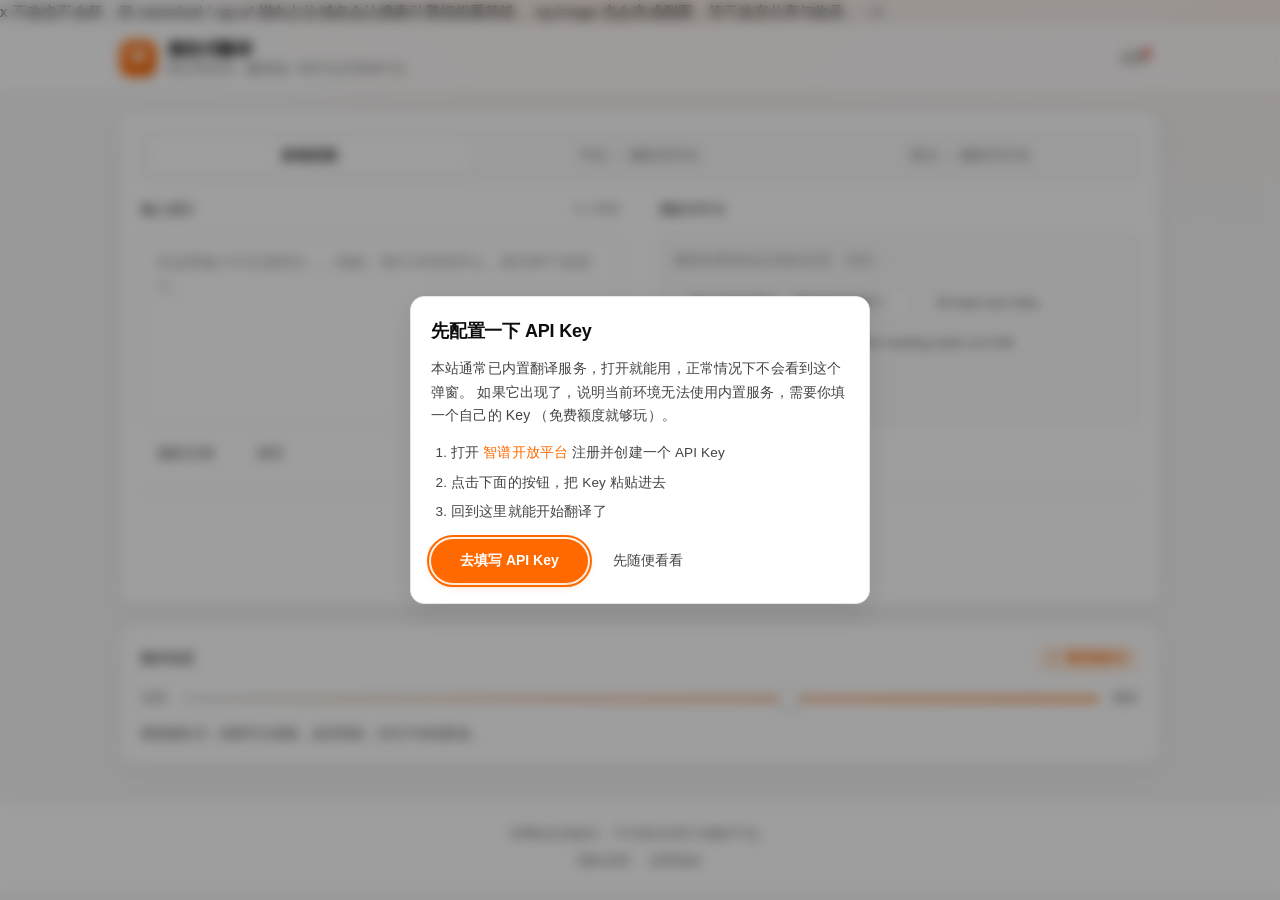
==== index.html @ ddbdcab0 "feat: 微软式翻译 —— 纯静态的机器味中文翻译器 - 静态站点，零依赖、零构建：打开 index.html 即可用 - 内置加密 Key（AES-256-GCM + PBKDF2 派生 + 域名" ====
<!DOCTYPE html>
<html lang="zh-CN">
<head>
<meta charset="UTF-8" />
<!-- viewport-fit=cover 用于适配 iPhone 刘海屏安全区域 -->
<meta name="viewport" content="width=device-width, initial-scale=1.0, viewport-fit=cover" />
<meta name="theme-color" content="#ff6900" />
<meta name="color-scheme" content="light dark" />

x
     不改也不会坏，但 canonical / og:url 指向占位域名会让搜索引擎把权重算错，
     og:image 也会变成裂图，等于放弃分享与收录。 -->
<title>微软式翻译｜把正常的话，翻译成一种不太正常的中文</title>
<meta name="description" content="输入一句正常的中文或英文，AI 把它改写成一本正经、生硬、直译、语序奇怪但依然看得懂的“微软式中文”。纯娱乐小工具，支持四档机器味调节。" />
<meta name="keywords" content="微软式翻译,机翻,机器翻译,整活,翻译器,娱乐" />
<meta name="robots" content="index, follow" />
<link rel="canonical" href="https://xiiiii422.github.io/msstyle-translate/" />

<!-- Open Graph -->
<meta property="og:type" content="website" />
<meta property="og:site_name" content="微软式翻译" />
<meta property="og:title" content="微软式翻译｜把正常的话，翻译成一种不太正常的中文" />
<meta property="og:description" content="输入一句正常的中文或英文，得到一段一本正经、生硬、直译、语序奇怪的“微软式中文”。纯娱乐。" />
<meta property="og:url" content="https://xiiiii422.github.io/msstyle-translate/" />
<meta property="og:image" content="https://xiiiii422.github.io/msstyle-translate/og-image.png" />
<meta property="og:image:type" content="image/png" />
<meta property="og:image:width" content="1200" />
<meta property="og:image:height" content="630" />
<meta property="og:locale" content="zh_CN" />

<!-- Twitter Card -->
<meta name="twitter:card" content="summary_large_image" />
<meta name="twitter:title" content="微软式翻译" />
<meta name="twitter:description" content="把正常的话，翻译成一种不太正常的中文。" />
<meta name="twitter:image" content="https://xiiiii422.github.io/msstyle-translate/og-image.png" />

<!-- 安全：不把完整 URL 泄露给第三方 -->
<meta name="referrer" content="strict-origin-when-cross-origin" />

<!-- 图标：SVG 给现代浏览器，PNG 给 iOS 主屏与 PWA 安装（iOS 不认 SVG） -->
<link rel="icon" href="icon.svg" type="image/svg+xml" />
<link rel="apple-touch-icon" href="icon-180.png" />
<link rel="manifest" href="manifest.webmanifest" />

<link rel="stylesheet" href="style.css" />
</head>
<body>

<a class="skip-link" href="#inputText">跳到输入框</a>

<!-- ===== 顶部标题 ===== -->
<header class="site-header">
  <div class="wrap header-inner">
    <div class="brand">
      <span class="brand-mark" aria-hidden="true">译</span>
      <div class="brand-text">
        <h1>微软式翻译</h1>
        <p class="tagline">把正常的话，翻译成一种不太正常的中文。</p>
      </div>
    </div>
    <button type="button" class="btn btn-ghost btn-small" id="settingsBtn"
            aria-expanded="false" aria-controls="settingsPanel">设置</button>
  </div>
</header>

<!-- ===== 设置面板（API Key 等） ===== -->
<section class="settings-panel" id="settingsPanel" hidden aria-label="设置">
  <div class="wrap">
    <div class="card settings-card">
      <div class="pane-head">
        <h2 class="pane-title">设置</h2>
        <button type="button" class="btn btn-ghost btn-small" id="settingsCloseBtn">关闭</button>
      </div>

      <div class="field">
        <label class="field-label" for="apiKeyInput">用自己的 API Key（可选）</label>
        <div class="field-row">
          <input type="password" id="apiKeyInput" class="text-input"
                 placeholder="粘贴你的智谱 API Key"
                 autocomplete="off" spellcheck="false" aria-describedby="apiKeyHelp" />
          <button type="button" class="btn btn-ghost" id="toggleKeyBtn"
                  aria-pressed="false" aria-label="显示或隐藏 API Key">显示</button>
        </div>
        <p class="field-help" id="apiKeyHelp">
          本站已内置翻译服务，通常不需要填。只有在想用自己额度、
          或公用额度用尽时才需要。填写的 Key 只保存在你自己浏览器的
          localStorage 里，不会上传到本网站以外的地方。
          <a href="https://bigmodel.cn/usercenter/proj-mgmt/apikeys" target="_blank" rel="noopener noreferrer">获取免费 Key</a>
        </p>
      </div>

      <div class="field">
        <label class="field-label" for="modelSelect">模型</label>
        <select id="modelSelect" class="text-input">
          <option value="glm-4-flash-250414">glm-4-flash-250414（推荐，稳定）</option>
          <option value="glm-4.7-flash">glm-4.7-flash（高峰期易限流）</option>
          <option value="glm-4-flash">glm-4-flash</option>
        </select>
        <p class="field-help">首选模型不可用时会自动切换到备用模型。</p>
      </div>

      <div class="settings-actions">
        <button type="button" class="btn btn-primary" id="saveKeyBtn">保存设置</button>
        <button type="button" class="btn btn-ghost" id="clearKeyBtn">清除我的 Key</button>
      </div>

      <p class="field-help" id="keyStatus" role="status" aria-live="polite"></p>

      <p class="notice notice-inline">
        安全说明：本站的翻译服务由页面内置的加密 Key 提供。纯前端无法真正
        保密 API Key，这一层混淆挡得住随手扒源码和密钥扫描，但挡不住刻意逆向。
        如需严格保密，请改用服务端代理（见 README）。
      </p>
    </div>
  </div>
</section>

<!-- ===== 首次使用引导（仅在内置服务不可用时才会出现） ===== -->
<div class="onboarding" id="onboarding" hidden>
  <div class="card onboarding-card" role="dialog" aria-modal="true" aria-labelledby="onboardingTitle">
    <h2 id="onboardingTitle">先配置一下 API Key</h2>
    <p>
      本站通常已内置翻译服务，打开就能用，正常情况下不会看到这个弹窗。
      如果它出现了，说明当前环境无法使用内置服务，需要你填一个自己的 Key
      （免费额度就够玩）。
    </p>
    <ol class="onboarding-steps">
      <li>打开 <a href="https://bigmodel.cn/usercenter/proj-mgmt/apikeys" target="_blank" rel="noopener noreferrer">智谱开放平台</a> 注册并创建一个 API Key</li>
      <li>点击下面的按钮，把 Key 粘贴进去</li>
      <li>回到这里就能开始翻译了</li>
    </ol>
    <div class="onboarding-actions">
      <button type="button" class="btn btn-primary" id="onboardingSetupBtn">去填写 API Key</button>
      <button type="button" class="btn btn-ghost" id="onboardingSkipBtn">先随便看看</button>
    </div>
  </div>
</div>

<main class="wrap" id="main">

  <!-- ===== 翻译主卡片（含语言模式） ===== -->
  <section class="card translate-card">

    <div class="mode-row" role="radiogroup" aria-label="选择翻译模式">
      <span class="mode-thumb" aria-hidden="true"></span>
      <label class="mode-option">
        <input type="radio" name="mode" value="auto" checked />
        <span>自动识别</span>
      </label>
      <label class="mode-option">
        <input type="radio" name="mode" value="zh" />
        <span>中文 → 微软式中文</span>
      </label>
      <label class="mode-option">
        <input type="radio" name="mode" value="en" />
        <span>英文 → 微软式中文</span>
      </label>
    </div>

    <div class="panes">
      <!-- 输入区 -->
      <div class="pane">
        <div class="pane-head">
          <label class="pane-title" for="inputText">输入原文</label>
          <span class="counter" id="charCounter">0 / 2000</span>
        </div>

        <textarea
          id="inputText"
          class="text-area"
          placeholder="在这里输入中文或英文……例如：我今天特别开心，因为终于放假了。"
          maxlength="2000"
          rows="6"
          spellcheck="false"
          aria-describedby="inputHint"
          autocomplete="off"></textarea>

        <div class="pane-foot">
          <button type="button" class="btn btn-ghost" id="randomBtn">随机示例</button>
          <button type="button" class="btn btn-ghost" id="clearBtn">清空</button>
        </div>
      </div>

      <!-- 中间的箭头（PC 显示箭头，手机显示向下箭头） -->
      <div class="pane-arrow" aria-hidden="true">
        <span class="arrow-glyph">→</span>
      </div>

      <!-- 输出区 -->
      <div class="pane">
        <div class="pane-head">
          <span class="pane-title" id="outputTitle">微软式中文</span>
          <span class="status" id="statusText" role="status" aria-live="polite"></span>
        </div>

        <div class="text-area output-area" id="outputText" tabindex="0"
             role="region" aria-labelledby="outputTitle" aria-live="polite" aria-busy="false">
          <p class="output-placeholder">翻译结果将会出现在这里。它可能不太通顺，但它是认真的。</p>
        </div>

        <div class="pane-foot">
          <button type="button" class="btn btn-ghost" id="copyBtn" disabled>复制结果</button>
          <button type="button" class="btn btn-ghost" id="retryBtn" disabled>重新翻译</button>
        </div>
      </div>
    </div>

    <!-- 主按钮 -->
    <div class="actions">
      <button type="button" class="btn btn-primary" id="translateBtn">开始翻译</button>
      <button type="button" class="btn btn-ghost" id="cancelBtn" hidden>取消</button>
      <p class="hint" id="inputHint">按 <kbd>Ctrl</kbd> <kbd>↵</kbd>（Mac 为 <kbd>⌘</kbd> <kbd>↵</kbd>）也可以开始翻译。最多 2000 字。</p>
    </div>
  </section>

  <!-- ===== 翻译程度 ===== -->
  <section class="card level-card" aria-label="翻译程度">
    <div class="pane-head">
      <label class="pane-title" for="levelRange">翻译程度</label>
      <span class="level-badge" id="levelLabel">3 · 重度微软式</span>
    </div>

    <div class="slider-row">
      <span class="slider-end">自然</span>
      <input type="range" id="levelRange" min="1" max="4" step="1" value="3"
             aria-describedby="levelDesc"
             aria-valuetext="3 · 重度微软式" />
      <span class="slider-end">微软</span>
    </div>

    <p class="level-desc" id="levelDesc">重度微软式：语序明显不自然，但不至于看不懂。</p>
  </section>

  <!-- ===== 历史记录 ===== -->
  <section class="card history-card" id="historyCard" aria-label="历史记录">
    <div class="pane-head">
      <span class="pane-title" id="historyTitle">历史记录</span>
      <button type="button" class="btn btn-ghost btn-small" id="clearHistoryBtn">清空历史</button>
    </div>
    <ul class="history-list" id="historyList" aria-labelledby="historyTitle">
      <li class="history-empty">还没有记录。你的前 10 次翻译将被保存在这台设备上。</li>
    </ul>
    <button type="button" class="btn btn-ghost btn-small history-close"
            id="historyCloseBtn" aria-label="关闭历史记录">关闭</button>
  </section>

  <!-- 移动端历史入口（浮在右下角，桌面隐藏） -->
  <button type="button" class="history-fab" id="historyFab"
          aria-controls="historyCard" aria-expanded="false">历史</button>

</main>

<!-- ===== 底部 ===== -->
<footer class="site-footer">
  <div class="wrap">
    <p>本网站仅供娱乐，不代表任何官方微软产品。</p>
    <p class="footer-links">
      <a href="privacy.html">隐私说明</a>
      <span aria-hidden="true">·</span>
      <a href="terms.html">使用条款</a>
    </p>
  </div>
</footer>

<!-- 轻量提示条（复制成功 / 错误提示） -->
<div class="toast" id="toast" role="status" aria-live="polite"></div>

<!-- 允许部署者通过外部文件覆盖默认配置（可选，见 README）：
     config.js 不存在时会触发 404，这是正常的，onerror 里给一句提示方便排查。
     四个脚本都用 defer，保持执行顺序且不阻塞解析。
     顺序很重要：config.js → secret.js → prompt.js → script.js
       secret.js 里是加密的内置 Key，必须在 script.js 之前就位。 -->
<script src="config.js" defer onerror="console.warn('[微软式翻译] config.js 未找到，将使用 script.js 里的默认配置（这是正常的）。')"></script>
<script src="secret.js" defer></script>
<script src="prompt.js" defer onerror="console.error('[微软式翻译] prompt.js 加载失败，页面无法工作。')"></script>
<script src="script.js" defer></script>
</body>
</html>
---- style.css ----
/* ==========================================================================
   微软式翻译 · style.css
   设计语言：OpenAI 的中性灰阶 + Apple 的排版/圆角/毛玻璃 + 小米橙作强调色
   所有类名与 index.html / script.js 的契约保持不变（73 个类名，逐一保留）
   ========================================================================== */

/* ---------- 1. 设计变量 ---------- */
:root {
  --bg: #f7f7f8;
  --panel: #ffffff;
  --panel-alt: #fafafa;
  --panel-hover: #f0f0f1;

  --accent: #ff6900;            /* 小米橙 */
  --accent-hover: #e85e00;
  --accent-soft: #fff3ea;
  --accent-border: #ffd9bd;

  --text: #0d0d0d;              /* OpenAI 近黑 */
  --text-soft: #444444;
  --text-muted: #6e6e6e;
  --placeholder: #8f8f8f;

  --border: #e6e6e6;
  --border-strong: #d4d4d4;

  --danger: #d93025;
  --success: #0f8a3d;
  --warn-text: #9a6b00;

  --radius: 14px;               /* Apple 风 */
  --radius-sm: 10px;
  --radius-xs: 8px;

  --shadow-card: 0 1px 2px rgba(0,0,0,.04);
  --shadow-pop: 0 8px 30px rgba(0,0,0,.10);
  --shadow-soft: 0 1px 2px rgba(0,0,0,.04), 0 10px 30px rgba(0,0,0,.045);

  --font: -apple-system, BlinkMacSystemFont, "SF Pro Text", "Segoe UI Variable",
          "Segoe UI", "MiSans", "HarmonyOS Sans SC", "PingFang SC",
          "Microsoft YaHei UI", "Microsoft YaHei", "Helvetica Neue", Arial, sans-serif;

  --wrap: 1080px;
  --ease: cubic-bezier(.4, 0, .2, 1);
  --ease-out: cubic-bezier(.16, 1, .3, 1);   /* 苹果式回弹曲线 */

  /* 页面底噪：一层极淡的暖色光晕，让纯白页面有空间感（Apple / Xiaomi 常用） */
  --ambient:
    radial-gradient(58% 46% at 50% -8%, rgba(255, 105, 0, .10), rgba(255, 105, 0, 0) 72%),
    radial-gradient(44% 38% at 98% 0%, rgba(255, 138, 61, .09), rgba(255, 138, 61, 0) 70%);

  /* 分段控件的游标位置（0/1/2），由 JS 写在 .mode-row 上 */
  --seg: 0;
  /* 入场动画的错落序号，由 JS 写在各个元素上 */
  --i: 0;
}

/* ---------- 2. 基础重置 ---------- */
* { box-sizing: border-box; }

html {
  -webkit-text-size-adjust: 100%;
  text-size-adjust: 100%;
  scroll-behavior: smooth;
}

body {
  margin: 0;
  background-color: var(--bg);
  background-image: var(--ambient);
  background-repeat: no-repeat;
  background-attachment: fixed;
  color: var(--text);
  font-family: var(--font);
  font-size: 15px;
  line-height: 1.65;
  letter-spacing: .01em;
  overflow-x: hidden;
  -webkit-font-smoothing: antialiased;
  -moz-osx-font-smoothing: grayscale;
}

h1, h2, p, ul, li { margin: 0; padding: 0; }
ul { list-style: none; }
button { font-family: inherit; }

/* hidden 属性必须永远生效。
   浏览器默认的 [hidden]{display:none} 优先级极低，任何 `.btn{display:inline-flex}`
   这样的类选择器都能盖掉它 —— 实测「取消」按钮因此一直显示在页面上。 */
[hidden] { display: none !important; }

.wrap {
  width: 100%;
  max-width: var(--wrap);
  margin: 0 auto;
  padding: 0 20px;
}

::selection { background: var(--accent-soft); color: var(--text); }

/* ---------- 3. 顶栏：毛玻璃 + 吸顶 ---------- */
.site-header {
  position: sticky;
  top: 0;
  z-index: 40;
  background: rgba(255, 255, 255, .72);
  -webkit-backdrop-filter: saturate(180%) blur(20px);
  backdrop-filter: saturate(180%) blur(20px);
  border-bottom: 1px solid rgba(0, 0, 0, .06);
  padding: 14px 0;
  transition: box-shadow .3s var(--ease), background .3s var(--ease);
}

/* 滚动后"浮起来"：Apple 顶栏的经典细节 */
.site-header.is-scrolled {
  box-shadow: 0 1px 0 rgba(0, 0, 0, .04), 0 6px 24px rgba(0, 0, 0, .06);
  background: rgba(255, 255, 255, .84);
}

.header-inner {
  display: flex;
  align-items: center;
  justify-content: space-between;
  gap: 12px;
}

.brand {
  display: flex;
  align-items: center;
  gap: 12px;
  min-width: 0;
}

.brand-mark {
  flex: 0 0 auto;
  width: 36px;
  height: 36px;
  border-radius: 10px;
  background: linear-gradient(135deg, #ff8a3d, var(--accent) 55%, #e85e00);
  color: #fff;
  font-size: 18px;
  font-weight: 600;
  display: flex;
  align-items: center;
  justify-content: center;
  user-select: none;
  box-shadow: 0 2px 8px rgba(255, 105, 0, .28);
}

.brand-text { min-width: 0; }

.site-header h1 {
  font-size: 17px;
  font-weight: 600;
  letter-spacing: -.01em;
  line-height: 1.25;
}

.tagline {
  font-size: 12.5px;
  color: var(--text-muted);
  line-height: 1.35;
  margin-top: 1px;
}

/* ---------- 4. 卡片 ---------- */
main.wrap { padding-bottom: 8px; }

.card {
  background: var(--panel);
  border: 1px solid var(--border);
  border-radius: var(--radius);
  box-shadow: var(--shadow-soft);
  padding: 20px;
  margin-top: 18px;
  transition: border-color .2s var(--ease), box-shadow .3s var(--ease);
}

/* 入场：卡片自上而下错落浮现（序号由 JS 写进 --i，见 revealAll()）
   both + 延迟 = 元素在延迟期间保持在"未出现"状态，不会闪一下再动。 */
.reveal {
  animation: riseIn .52s var(--ease-out) both;
  animation-delay: calc(var(--i) * 70ms);
}

@keyframes riseIn {
  from { opacity: 0; transform: translateY(14px) scale(.994); }
  to   { opacity: 1; transform: none; }
}

@media (prefers-reduced-motion: reduce) {
  .reveal { animation: none; }
}

.pane-head {
  display: flex;
  align-items: center;
  justify-content: space-between;
  gap: 8px;
  margin-bottom: 10px;
  min-height: 28px;
  flex-wrap: wrap;
}

.pane-title {
  font-size: 13px;
  font-weight: 600;
  letter-spacing: .02em;
  color: var(--text-muted);
}

.counter,
.status {
  font-size: 12px;
  color: var(--text-muted);
  font-variant-numeric: tabular-nums;
}

.counter.is-over { color: var(--danger); font-weight: 600; }
.counter.is-warn { color: var(--accent); font-weight: 500; }

.status.is-busy { color: var(--accent); }
.status.is-error { color: var(--danger); }
.status.is-done { color: var(--success); }

/* ---------- 5. 语言模式：分段控件（Apple 风，内嵌于翻译卡片顶部） ---------- */
.mode-row {
  position: relative;
  display: flex;
  gap: 4px;
  background: var(--panel-alt);
  border: 1px solid var(--border);
  border-radius: var(--radius-sm);
  padding: 4px;
  margin-bottom: 16px;
}

/* 选中态的"游标"：一块会滑动的白色药丸，而不是瞬移的背景色。
   宽度 = (内容宽 - 两个 4px 间隙) / 3；位移用自身宽度百分比算，天然跟手。 */
.mode-thumb {
  position: absolute;
  top: 4px;
  bottom: 4px;
  left: 0;
  width: calc((100% - 16px) / 3);
  border-radius: var(--radius-xs);
  background: var(--panel);
  box-shadow: 0 1px 3px rgba(0,0,0,.10), 0 0 0 1px rgba(0,0,0,.02);
  transform: translateX(calc(4px + var(--seg) * (100% + 4px)));
  transition: transform .34s var(--ease-out);
  pointer-events: none;
}

.mode-option {
  position: relative;
  z-index: 1;
  flex: 1 1 0;
  display: inline-flex;
  align-items: center;
  justify-content: center;
  gap: 6px;
  padding: 8px 10px;
  border-radius: var(--radius-xs);
  font-size: 13.5px;
  font-weight: 500;
  color: var(--text-muted);
  cursor: pointer;
  user-select: none;
  transition: color .2s var(--ease);
  min-height: 38px;
  text-align: center;
}

.mode-option input {
  position: absolute;
  opacity: 0;
  width: 1px;
  height: 1px;
  margin: 0;
}

.mode-option:hover { color: var(--text-soft); }

.mode-option:has(input:checked) {
  color: var(--text);
  font-weight: 600;
}

.mode-option:has(input:focus-visible) {
  outline: 2px solid var(--accent);
  outline-offset: 2px;
}

/* ---------- 6. 翻译主卡片 ---------- */
.panes {
  display: grid;
  grid-template-columns: 1fr 40px 1fr;
  align-items: stretch;
}

.pane {
  display: flex;
  flex-direction: column;
  min-width: 0;
}

.pane-arrow {
  display: flex;
  align-items: center;
  justify-content: center;
  color: var(--accent);
}

.arrow-glyph { font-size: 18px; line-height: 1; }

/* 翻译中：中间的箭头开始"呼吸"，让等待有方向感 */
.translate-card.is-loading .arrow-glyph {
  animation: arrowPulse 1.2s var(--ease) infinite;
}

@keyframes arrowPulse {
  0%, 100% { opacity: .35; }
  50%      { opacity: 1; }
}

.pane-foot {
  display: flex;
  gap: 8px;
  margin-top: 10px;
  flex-wrap: wrap;
}

/* ---------- 7. 文本域 ---------- */
.text-area {
  width: 100%;
  min-height: 190px;
  padding: 14px;
  border: 1px solid var(--border);
  border-radius: var(--radius-sm);
  background: var(--panel);
  color: var(--text);
  font-family: inherit;
  font-size: 15px;
  line-height: 1.7;
  overflow-wrap: anywhere;
  word-break: break-word;
  white-space: pre-wrap;
  overflow-y: auto;
  overflow-x: hidden;
  -webkit-overflow-scrolling: touch;
  transition: border-color .18s var(--ease), box-shadow .18s var(--ease);
}

textarea.text-area {
  resize: none;
  max-height: 46vh;
  outline: none;
  display: block;
}

textarea.text-area:focus {
  border-color: var(--accent);
  box-shadow: 0 0 0 3px var(--accent-soft);
}

textarea.text-area::placeholder { color: var(--placeholder); }

/* 校验失败时轻轻抖一下：比只弹一句 toast 更容易被注意到 */
.text-area.is-shake { animation: shake .42s var(--ease); }

@keyframes shake {
  10%, 90%  { transform: translateX(-1px); }
  20%, 80%  { transform: translateX(2px); }
  30%, 50%, 70% { transform: translateX(-4px); }
  40%, 60%  { transform: translateX(4px); }
}

.output-area {
  background: var(--panel-alt);
  border-color: var(--border);
  min-height: 190px;
  max-height: 46vh;
  outline: none;
  flex: 1 1 auto;
}

.output-area:focus-visible {
  border-color: var(--accent);
  box-shadow: 0 0 0 3px var(--accent-soft);
}

.output-placeholder { color: var(--placeholder); font-size: 14px; }

.output-placeholder + .chips { margin-top: 14px; }

/* 完成态：输出区短暂的成功描边（Apple 风微反馈） */
.output-area.is-success {
  border-color: var(--success);
  animation: successGlow 1.2s var(--ease);
}

@keyframes successGlow {
  0%   { box-shadow: 0 0 0 0 rgba(15, 138, 61, .30); }
  70%  { box-shadow: 0 0 0 6px rgba(15, 138, 61, 0); }
  100% { box-shadow: 0 0 0 0 rgba(15, 138, 61, 0); }
}

@media (prefers-reduced-motion: reduce) {
  .output-area.is-success { animation: none; }
}

.output-text {
  font-size: 15.5px;
  line-height: 1.8;
  color: var(--text);
}

/* 结果渐现：完成时淡入 + 轻微上移 + 去模糊，而不是瞬间跳出 */
.output-fade-in {
  animation: fadeUp .42s var(--ease-out) both;
}

@keyframes fadeUp {
  from { opacity: 0; transform: translateY(8px); filter: blur(3px); }
  to   { opacity: 1; transform: none; filter: none; }
}

@media (prefers-reduced-motion: reduce) {
  .output-fade-in { animation: none; }
}

/* 骨架屏：等结果时给一个"正在成文"的形状，比一行字更有进度感 */
.skeleton {
  display: flex;
  flex-direction: column;
  gap: 9px;
  margin-top: 14px;
}

.skeleton span {
  display: block;
  height: 10px;
  border-radius: 99px;
  background: linear-gradient(90deg,
    var(--panel-hover) 20%, var(--panel-alt) 45%, var(--panel-hover) 70%);
  background-size: 220% 100%;
  animation: shimmer 1.5s linear infinite;
}

.skeleton span:nth-child(2) { width: 84%; }
.skeleton span:nth-child(3) { width: 62%; }

@keyframes shimmer {
  from { background-position: 220% 0; }
  to   { background-position: -220% 0; }
}

/* 加载动画 */
.loading-bar {
  position: relative;
  height: 3px;
  margin-top: 14px;
  background: var(--panel-hover);
  border-radius: 99px;
  overflow: hidden;
}

.loading-bar::after {
  content: "";
  position: absolute;
  inset: 0 auto 0 0;
  width: 38%;
  background: linear-gradient(90deg, transparent, var(--accent), transparent);
  animation: slide 1.2s var(--ease) infinite;
}

@keyframes slide {
  from { transform: translateX(-100%); }
  to   { transform: translateX(320%); }
}

@media (prefers-reduced-motion: reduce) {
  .loading-bar::after { animation-duration: 2.4s; }
}

/* ---------- 8. 按钮 ---------- */
.btn {
  border-radius: 99px;                 /* 胶囊按钮 */
  border: 1px solid transparent;
  cursor: pointer;
  font-size: 14px;
  font-weight: 500;
  padding: 8px 16px;
  min-height: 40px;
  display: inline-flex;
  align-items: center;
  justify-content: center;
  gap: 6px;
  transition: background .18s var(--ease), border-color .18s var(--ease),
              color .18s var(--ease), box-shadow .18s var(--ease),
              transform .12s var(--ease);
  -webkit-tap-highlight-color: transparent;
  touch-action: manipulation;
}

.btn:focus-visible {
  outline: 2px solid var(--accent);
  outline-offset: 2px;
}

.btn:active:not(:disabled) { transform: scale(.97); }

.btn-primary {
  position: relative;
  overflow: hidden;
  background: var(--accent);
  color: #fff;
  font-weight: 600;
  padding: 10px 28px;
  min-height: 44px;
  box-shadow: 0 2px 10px rgba(255, 105, 0, .30);
}

/* 悬停时一道光斜扫而过（小米/苹果发布会常见的细节，幅度很轻） */
.btn-primary::after {
  content: "";
  position: absolute;
  inset: 0;
  background: linear-gradient(100deg,
    rgba(255,255,255,0) 25%, rgba(255,255,255,.28) 50%, rgba(255,255,255,0) 75%);
  transform: translateX(-130%);
  transition: transform .65s var(--ease-out);
  pointer-events: none;
}

.btn-primary:hover:enabled::after { transform: translateX(130%); }

.btn-primary:hover:not(:disabled) {
  background: var(--accent-hover);
  box-shadow: 0 4px 16px rgba(255, 105, 0, .34);
}

.btn-small { padding: 5px 12px; min-height: 32px; font-size: 13px; }

.btn:disabled { opacity: .45; cursor: not-allowed; }

/* 次级按钮：OpenAI 风——无边框纯文字，hover 才出现底色 */
.btn-ghost {
  background: transparent;
  border-color: transparent;
  color: var(--text-soft);
  font-weight: 500;
}

.btn-ghost:hover:not(:disabled) {
  background: var(--panel-hover);
  border-color: transparent;
  color: var(--text);
}

/* ---------- 8b. 建议芯片（ChatGPT 风空状态） ---------- */
.chips {
  display: flex;
  flex-wrap: wrap;
  gap: 8px;
  margin-top: 14px;
}

.chip {
  border: 1px solid var(--border);
  background: var(--panel);
  color: var(--text-soft);
  font-family: inherit;
  font-size: 13px;
  padding: 6px 14px;
  border-radius: 99px;
  cursor: pointer;
  transition: border-color .15s var(--ease), background .15s var(--ease),
              color .15s var(--ease), transform .18s var(--ease-out),
              box-shadow .2s var(--ease);
  -webkit-tap-highlight-color: transparent;
  touch-action: manipulation;
  animation: chipIn .42s var(--ease-out) both;
  animation-delay: calc(var(--i) * 45ms);
}

@keyframes chipIn {
  from { opacity: 0; transform: translateY(6px) scale(.96); }
  to   { opacity: 1; transform: none; }
}

.chip:hover {
  border-color: var(--accent);
  background: var(--accent-soft);
  color: var(--text);
  transform: translateY(-1px);
  box-shadow: var(--shadow-card);
}

.chip:active { transform: scale(.96); }
.chip:focus-visible { outline: 2px solid var(--accent); outline-offset: 2px; }

/* ---------- 8c. 主按钮内嵌 spinner（纯 CSS ::before，无 JS innerHTML） ---------- */
@keyframes spin { to { transform: rotate(360deg); } }

.btn-primary.is-busy { gap: 8px; }

.btn-primary.is-busy::before {
  content: "";
  width: 14px;
  height: 14px;
  border: 2px solid rgba(255, 255, 255, .35);
  border-top-color: #fff;
  border-radius: 50%;
  animation: spin .7s linear infinite;
  flex: 0 0 auto;
}

.btn-primary:disabled { opacity: .75; cursor: progress; }

/* ---------- 9. 主操作区 ---------- */
.actions {
  margin-top: 18px;
  padding-top: 16px;
  border-top: 1px solid var(--border);
  display: flex;
  flex-direction: column;
  align-items: center;
  gap: 10px;
}

.hint {
  font-size: 12px;
  color: var(--text-muted);
  text-align: center;
}

/* 键帽样式（GitHub / Notion 风） */
kbd {
  display: inline-block;
  padding: 1px 6px;
  font-family: inherit;
  font-size: 11px;
  font-weight: 500;
  line-height: 1.5;
  color: var(--text-soft);
  background: var(--panel-alt);
  border: 1px solid var(--border-strong);
  border-bottom-width: 2px;
  border-radius: 5px;
  vertical-align: baseline;
}

/* 输入框聚焦时主按钮微微提亮（OpenAI 输入框风） */
.btn-primary:enabled { transition: box-shadow .2s var(--ease), background .2s var(--ease); }

.translate-card:focus-within .btn-primary:enabled {
  box-shadow: 0 2px 14px rgba(255, 105, 0, .38);
}

/* ---------- 10. 滑块 ---------- */
.level-badge {
  font-size: 12px;
  font-weight: 600;
  color: var(--accent);
  background: var(--accent-soft);
  border: 1px solid var(--accent-border);
  border-radius: 99px;
  padding: 3px 11px;
  white-space: nowrap;
  font-variant-numeric: tabular-nums;
}

/* 档位变化时轻轻弹一下，确认"确实换了" */
.level-badge.is-pop { animation: badgePop .36s var(--ease-out); }

@keyframes badgePop {
  0%   { transform: scale(.9); }
  55%  { transform: scale(1.06); }
  100% { transform: scale(1); }
}

.slider-row {
  display: flex;
  align-items: center;
  gap: 12px;
  margin-top: 4px;
}

.slider-end {
  font-size: 12.5px;
  color: var(--text-muted);
  white-space: nowrap;
}

input[type="range"] {
  -webkit-appearance: none;
  appearance: none;
  flex: 1 1 auto;
  min-width: 0;
  height: 28px;
  background: transparent;
  cursor: pointer;
}

input[type="range"]::-webkit-slider-runnable-track {
  height: 4px;
  border-radius: 99px;
  background: linear-gradient(to right, var(--border-strong), var(--accent));
}

input[type="range"]::-webkit-slider-thumb {
  -webkit-appearance: none;
  appearance: none;
  width: 22px;
  height: 22px;
  margin-top: -9px;
  border-radius: 50%;
  background: #fff;
  border: none;
  box-shadow: 0 1px 4px rgba(0,0,0,.25), 0 0 0 1px rgba(0,0,0,.04);
  transition: transform .12s var(--ease);
}

input[type="range"]:active::-webkit-slider-thumb { transform: scale(1.12); }

input[type="range"]::-moz-range-track {
  height: 4px;
  border-radius: 99px;
  background: linear-gradient(to right, var(--border-strong), var(--accent));
}

input[type="range"]::-moz-range-thumb {
  width: 22px;
  height: 22px;
  border-radius: 50%;
  background: #fff;
  border: none;
  box-shadow: 0 1px 4px rgba(0,0,0,.25);
}

input[type="range"]:focus-visible {
  outline: 2px solid var(--accent);
  outline-offset: 2px;
  border-radius: 99px;
}

.level-desc { margin-top: 8px; font-size: 13px; color: var(--text-soft); }

/* ---------- 11. 历史记录 ---------- */
.history-list {
  display: flex;
  flex-direction: column;
  gap: 8px;
  max-height: 400px;
  overflow-y: auto;
  -webkit-overflow-scrolling: touch;
}

.history-empty { font-size: 13px; color: var(--text-muted); padding: 8px 2px; }

.history-item {
  border: 1px solid var(--border);
  border-radius: var(--radius-sm);
  background: var(--panel);
  padding: 12px 14px;
  cursor: pointer;
  transition: border-color .15s var(--ease), background .15s var(--ease),
              transform .18s var(--ease-out), box-shadow .2s var(--ease);
  animation: riseIn .36s var(--ease-out) both;
  animation-delay: calc(var(--i) * 38ms);
}

.history-item:hover {
  border-color: var(--accent-border);
  background: var(--accent-soft);
  transform: translateY(-1px);
  box-shadow: var(--shadow-card);
}

.history-item:active { transform: scale(.995); }
.history-item:focus-visible { outline: 2px solid var(--accent); outline-offset: 2px; }

/* 单条复制：视觉轻，hover 才出现 */
.history-copy {
  margin-left: auto;
  border: none;
  background: transparent;
  color: var(--text-muted);
  font-family: inherit;
  font-size: 11.5px;
  font-weight: 500;
  padding: 2px 8px;
  border-radius: 6px;
  cursor: pointer;
  opacity: 0;
  transition: opacity .15s var(--ease), background .15s var(--ease), color .15s var(--ease);
  -webkit-tap-highlight-color: transparent;
}

.history-item:hover .history-copy,
.history-item:focus-visible .history-copy,
.history-item:focus-within .history-copy { opacity: 1; }

.history-copy:hover { background: var(--accent-soft); color: var(--accent); }
.history-copy:focus-visible { outline: 2px solid var(--accent); outline-offset: 1px; opacity: 1; }

.history-copy.is-done { color: var(--success); opacity: 1; }

/* 无记录时整张卡片收起 */
.history-card[hidden] { display: none; }

/* 触屏设备：没有 hover，复制按钮常驻（ opacity 探测不准，用 pointer 粗略区分） */
@media (hover: none) {
  .history-copy { opacity: 1; }
}

.history-meta {
  display: flex;
  gap: 8px;
  align-items: center;
  flex-wrap: wrap;
  font-size: 11.5px;
  color: var(--text-muted);
  margin-bottom: 6px;
  font-variant-numeric: tabular-nums;
}

.history-tag {
  background: var(--panel-alt);
  border: 1px solid var(--border);
  border-radius: 6px;
  padding: 1px 8px;
  color: var(--text-soft);
  font-weight: 500;
}

.history-src,
.history-dst {
  font-size: 13.5px;
  overflow-wrap: anywhere;
  word-break: break-word;
  display: -webkit-box;
  -webkit-line-clamp: 2;
  line-clamp: 2;
  -webkit-box-orient: vertical;
  overflow: hidden;
}

.history-src { color: var(--text-muted); }
.history-dst { color: var(--text); margin-top: 4px; font-weight: 500; }
.history-dst::before { content: "→ "; color: var(--accent); }

/* ---------- 12. 设置面板 ---------- */
.settings-panel {
  background: var(--panel);
  border-bottom: 1px solid var(--border);
  padding: 6px 0 18px;
  animation: panelIn .22s var(--ease);
}

@keyframes panelIn {
  from { opacity: 0; transform: translateY(-6px); }
  to   { opacity: 1; transform: none; }
}

.settings-card { margin-top: 14px; }

.field { margin-top: 14px; }

.field-label {
  display: block;
  font-size: 13px;
  font-weight: 600;
  margin-bottom: 6px;
}

.field-row { display: flex; gap: 8px; align-items: stretch; }

.text-input {
  flex: 1 1 auto;
  min-width: 0;
  width: 100%;
  padding: 10px 14px;
  border: 1px solid var(--border-strong);
  border-radius: var(--radius-xs);
  background: var(--panel);
  color: var(--text);
  font-family: inherit;
  /* 16px 可以避免 iOS 聚焦时自动放大页面 */
  font-size: 16px;
  line-height: 1.4;
  min-height: 42px;
  outline: none;
  transition: border-color .18s var(--ease), box-shadow .18s var(--ease);
}

.text-input:focus {
  border-color: var(--accent);
  box-shadow: 0 0 0 3px var(--accent-soft);
}

.field-help {
  margin-top: 6px;
  font-size: 12.5px;
  line-height: 1.6;
  color: var(--text-muted);
}

.field-help a { color: var(--accent); text-decoration: none; }
.field-help a:hover { text-decoration: underline; }
.field-help.is-ok { color: var(--success); }
.field-help.is-warn { color: var(--warn-text); }

.settings-actions { display: flex; gap: 8px; margin-top: 16px; flex-wrap: wrap; }
.notice-inline { margin-top: 14px; }

#settingsBtn { position: relative; }

#settingsBtn.needs-key::after {
  content: "";
  position: absolute;
  top: 4px;
  right: 6px;
  width: 8px;
  height: 8px;
  border-radius: 50%;
  background: var(--danger);
  border: 2px solid var(--panel);
}

/* ---------- 13. 首次引导 ---------- */
.onboarding {
  position: fixed;
  inset: 0;
  z-index: 60;
  display: flex;
  align-items: center;
  justify-content: center;
  padding: 20px;
  background: rgba(0, 0, 0, .38);
  -webkit-backdrop-filter: blur(6px);
  backdrop-filter: blur(6px);
  overflow-y: auto;
}

.onboarding[hidden] { display: none; }

.onboarding-card {
  margin: 0;
  width: 100%;
  max-width: 460px;
  text-align: left;
  box-shadow: var(--shadow-pop);
  animation: panelIn .25s var(--ease);
}

.onboarding-card h2 { font-size: 18px; font-weight: 600; margin-bottom: 10px; letter-spacing: -.01em; }

.onboarding-card > p { font-size: 14px; color: var(--text-soft); line-height: 1.7; }

.onboarding-steps {
  list-style: decimal;
  padding-left: 20px;
  margin: 14px 0;
  display: flex;
  flex-direction: column;
  gap: 8px;
}

.onboarding-steps li { font-size: 13.5px; color: var(--text-soft); line-height: 1.6; }
.onboarding-steps a { color: var(--accent); text-decoration: none; }
.onboarding-steps a:hover { text-decoration: underline; }

.onboarding-actions { display: flex; gap: 8px; margin-top: 16px; flex-wrap: wrap; }

/* ---------- 14. 提示框 ---------- */
.notice {
  margin-top: 18px;
  padding: 12px 14px;
  font-size: 13px;
  line-height: 1.6;
  color: var(--warn-text);
  background: #fffbeb;
  border: 1px solid #fde68a;
  border-radius: var(--radius-sm);
}

/* ---------- 15. 文档页 ---------- */
.doc { padding: 28px; max-width: 720px; margin-left: auto; margin-right: auto; }

.doc h2 {
  font-size: 16px;
  font-weight: 600;
  margin: 26px 0 10px;
  padding-bottom: 6px;
  border-bottom: 1px solid var(--border);
}

.doc h2:first-child { margin-top: 0; }

.doc p, .doc li { font-size: 14.5px; line-height: 1.85; color: var(--text-soft); }
.doc ul { list-style: disc; padding-left: 22px; margin: 8px 0; display: flex; flex-direction: column; gap: 4px; }
.doc a { color: var(--accent); text-decoration: none; }
.doc a:hover { text-decoration: underline; }
.doc strong { color: var(--text); }
.doc code {
  font-family: ui-monospace, SFMono-Regular, Menlo, Consolas, monospace;
  font-size: .92em;
  background: var(--panel-alt);
  border: 1px solid var(--border);
  border-radius: 5px;
  padding: 1px 5px;
}

.doc-back { margin-top: 28px; padding-top: 16px; border-top: 1px solid var(--border); }
.doc-back a { text-decoration: none; font-weight: 500; }

a.brand-mark { text-decoration: none; }
.plain-link { color: inherit; text-decoration: none; }
.plain-link:hover { color: var(--accent); }

/* ---------- 16. 页脚 ---------- */
.site-footer {
  margin-top: 28px;
  padding: 22px 0 calc(22px + env(safe-area-inset-bottom, 0px));
  border-top: 1px solid var(--border);
  background: var(--panel);
}

.site-footer p { font-size: 12.5px; color: var(--text-muted); text-align: center; }

.footer-links { margin-top: 6px; display: flex; justify-content: center; gap: 8px; flex-wrap: wrap; }
.footer-links a { color: var(--text-muted); text-decoration: none; }
.footer-links a:hover { color: var(--accent); }

/* ---------- 17. Toast ---------- */
.toast {
  position: fixed;
  left: 50%;
  bottom: calc(28px + env(safe-area-inset-bottom, 0px));
  transform: translate(-50%, 14px) scale(.96);
  max-width: calc(100vw - 32px);
  padding: 11px 20px;
  border-radius: 99px;
  background: rgba(20, 20, 20, .92);
  -webkit-backdrop-filter: blur(10px);
  backdrop-filter: blur(10px);
  color: #fff;
  font-size: 13.5px;
  font-weight: 500;
  box-shadow: var(--shadow-pop);
  opacity: 0;
  pointer-events: none;
  transition: opacity .2s var(--ease), transform .34s var(--ease-out);
  z-index: 50;
  text-align: center;
}

.toast.is-show { opacity: 1; transform: translate(-50%, 0) scale(1); }
.toast.is-error { background: rgba(180, 40, 30, .95); }

/* 带操作按钮的 toast（如「已清空 → 撤销」）：需可点击 */
.toast.toast-has-action { pointer-events: auto; display: flex; align-items: center; gap: 12px; }

.toast-action {
  border: none;
  background: transparent;
  color: var(--accent);
  font-family: inherit;
  font-size: 13.5px;
  font-weight: 600;
  padding: 4px 6px;
  border-radius: 6px;
  cursor: pointer;
  flex: 0 0 auto;
}

.toast-action:hover { text-decoration: underline; }
.toast-action:focus-visible { outline: 2px solid var(--accent); outline-offset: 2px; }

/* ---------- 18. 跳转链接 ---------- */
.skip-link {
  position: absolute;
  left: -9999px;
  top: 0;
  z-index: 100;
  padding: 10px 16px;
  background: var(--accent);
  color: #fff;
  border-radius: 0 0 var(--radius-xs) 0;
  font-size: 14px;
  text-decoration: none;
}
.skip-link:focus { left: 0; }

/* ---------- 19. 深色模式 ---------- */
@media (prefers-color-scheme: dark) {
  :root {
    --bg: #0d0d0d;
    --panel: #1a1a1a;
    --panel-alt: #212121;
    --panel-hover: #2a2a2a;

    --accent: #ff7a1f;
    --accent-hover: #ff8c42;
    --accent-soft: #2e1c0d;
    --accent-border: #5a3413;

    --text: #f2f2f2;
    --text-soft: #c9c9c9;
    --text-muted: #9a9a9a;
    --placeholder: #949494;

    --border: #2e2e2e;
    --border-strong: #3d3d3d;

    --danger: #ff6b5e;
    --success: #4ade80;
    --warn-text: #fbbf24;

    --shadow-card: 0 1px 2px rgba(0,0,0,.4);
    --shadow-pop: 0 10px 34px rgba(0,0,0,.5);
    --shadow-soft: 0 1px 2px rgba(0,0,0,.5), 0 10px 30px rgba(0,0,0,.35);

    /* 深色下的光晕要更收敛，否则会糊成一块脏橘色 */
    --ambient:
      radial-gradient(58% 46% at 50% -8%, rgba(255, 122, 31, .16), rgba(255, 122, 31, 0) 72%),
      radial-gradient(44% 38% at 98% 0%, rgba(255, 140, 66, .10), rgba(255, 140, 66, 0) 70%);
  }

  .site-header { background: rgba(18, 18, 18, .72); border-bottom-color: rgba(255,255,255,.07); }
  .brand-mark { box-shadow: 0 2px 10px rgba(255, 122, 31, .35); }
  .notice { background: #2a230d; border-color: #4a3c14; color: #e8d79a; }
  .history-tag { background: var(--panel-alt); }
  .toast { background: rgba(240, 240, 240, .95); color: #111; }
  .toast.is-error { background: rgba(220, 60, 50, .95); color: #fff; }
  input[type="range"]::-webkit-slider-thumb { background: var(--text); }
  input[type="range"]::-moz-range-thumb { background: var(--text); }
  .doc code { background: var(--panel-alt); }
}

/* ---------- 20. 响应式 ---------- */
@media (max-width: 860px) {
  .panes { grid-template-columns: 1fr; gap: 12px; }
  .pane-arrow { padding: 0; justify-content: flex-start; }
  .arrow-glyph { display: inline-block; transform: rotate(90deg); }
  .text-area { min-height: 150px; }
  .output-area { min-height: 130px; }
  textarea.text-area { max-height: 40vh; }
  .output-area { max-height: 44vh; }
  .pane-foot { margin-top: 10px; }

  /* --- 移动端历史记录：右侧滑入面板 --- */
  .history-fab { display: inline-flex; }

  .history-card {
    position: fixed;
    inset: 0 0 0 auto;
    z-index: 55;
    width: min(86vw, 360px);
    max-height: none;
    border-radius: var(--radius) 0 0 var(--radius);
    border-right: none;
    box-shadow: var(--shadow-pop);
    margin: 0;
    overflow-y: auto;
    -webkit-overflow-scrolling: touch;
    transform: translateX(100%);
    transition: transform .34s var(--ease-out);
    padding-top: 0;
  }

  body.history-open .history-card { transform: translateX(0); }

  .history-backdrop {
    position: fixed;
    inset: 0;
    z-index: 54;
    background: rgba(0,0,0,.32);
    -webkit-backdrop-filter: blur(2px);
    backdrop-filter: blur(2px);
    border: none;
    padding: 0;
    animation: backdropIn .3s var(--ease) both;
  }
  .history-backdrop[hidden] { display: none; }

  @keyframes backdropIn {
    from { opacity: 0; }
    to   { opacity: 1; }
  }

  .history-close { display: inline-flex; }
  .history-list { max-height: none; }
}

@media (min-width: 861px) {
  .history-fab { display: none; }
  .history-close { display: none; }
}

/* 移动端历史入口：右下角悬浮（有记录才显示） */
.history-fab {
  position: fixed;
  right: 18px;
  bottom: calc(18px + env(safe-area-inset-bottom, 0px));
  z-index: 45;
  align-items: center;
  gap: 6px;
  padding: 12px 18px;
  border: none;
  border-radius: 99px;
  background: var(--accent);
  color: #fff;
  font-family: inherit;
  font-size: 14px;
  font-weight: 600;
  cursor: pointer;
  box-shadow: 0 4px 16px rgba(255, 105, 0, .38);
  transition: background .18s var(--ease), transform .12s var(--ease);
  -webkit-tap-highlight-color: transparent;
}

.history-fab:active { transform: scale(.95); }
.history-fab:focus-visible { outline: 2px solid var(--accent); outline-offset: 3px; }
.history-fab[hidden] { display: none; }
body.history-open .history-fab { display: none; }   /* 面板开着时藏起入口 */

@media (max-width: 560px) {
  body { font-size: 15px; }
  .wrap { padding: 0 14px; }
  .site-header { padding: 12px 0; }
  .site-header h1 { font-size: 16px; }
  .tagline { font-size: 12px; }
  .brand-mark { width: 32px; height: 32px; font-size: 16px; border-radius: 9px; }
  .card { padding: 16px; margin-top: 14px; }

  .mode-row { flex-direction: column; }
  /* 竖排时横向游标算不出高度，退回"选中项自己变白"的经典样式 */
  .mode-thumb { display: none; }
  .mode-option:has(input:checked) {
    background: var(--panel);
    box-shadow: 0 1px 3px rgba(0,0,0,.10), 0 0 0 1px rgba(0,0,0,.02);
  }
  .mode-option { flex: 1 1 100%; min-height: 42px; }

  .text-area { font-size: 16px; }
  .output-text { font-size: 16px; }

  .btn { font-size: 14px; padding: 10px 16px; min-height: 44px; }
  .btn-small { min-height: 34px; padding: 6px 12px; font-size: 13px; }

  .btn-primary { width: 100%; padding: 13px 20px; min-height: 50px; font-size: 15.5px; }
  .actions { align-items: stretch; }
  .pane-foot .btn { flex: 1 1 0; }

  .settings-actions .btn,
  .onboarding-actions .btn { flex: 1 1 100%; }
  .field-row { flex-wrap: wrap; }
  .field-row .btn { flex: 0 0 auto; }
  .onboarding { align-items: flex-start; padding-top: 8vh; }
  .doc { padding: 18px; }
  .doc p, .doc li { font-size: 15px; }
  .history-list { max-height: 320px; }
}

@media (max-width: 360px) {
  .pane-foot { flex-wrap: nowrap; }
  .btn { padding: 9px 10px; font-size: 13px; }
}

@media (max-height: 480px) and (orientation: landscape) {
  .text-area { min-height: 110px; max-height: 60vh; }
  .output-area { min-height: 100px; }
}

/* ---------- 21. 降低动效 ---------- */
@media (prefers-reduced-motion: reduce) {
  *, *::before, *::after {
    animation-duration: .01ms !important;
    /* 关键：入场动画用 animation-delay 做错落，如果只压时长，
       元素会在延迟期间一直停在 opacity:0，内容会"消失"几百毫秒。 */
    animation-delay: 0s !important;
    animation-iteration-count: 1 !important;
    transition-duration: .01ms !important;
    transition-delay: 0s !important;
    scroll-behavior: auto !important;
  }
}

/* ---------- 22. 打印 ---------- */
@media print {
  .site-header, .actions, .pane-foot, .level-card, .history-card,
  .notice, .site-footer, .toast, .settings-panel { display: none !important; }
  .card { box-shadow: none; border-color: #ccc; }
}
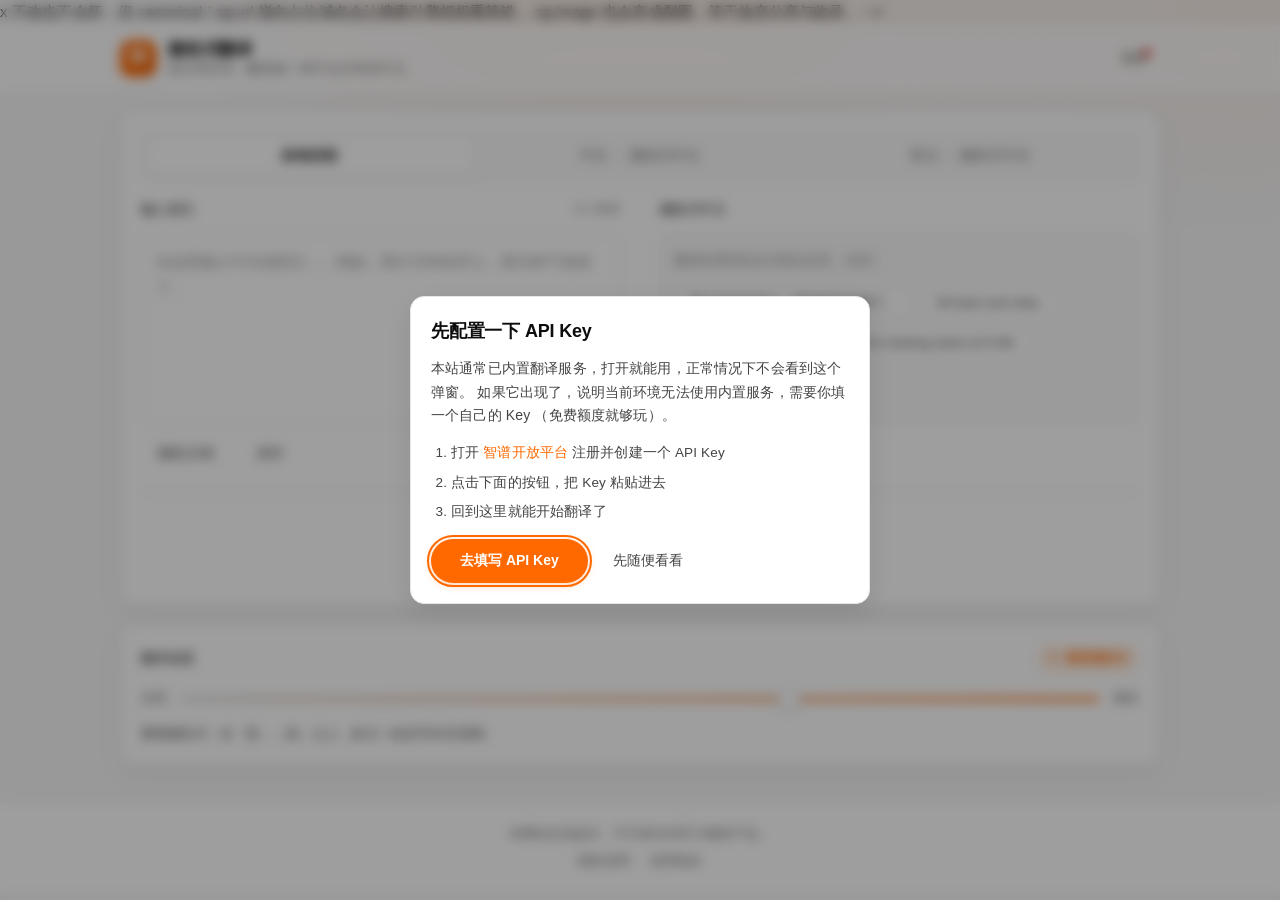
==== commit 938224e5: "feat: 档位阶梯改为可数标记，新增输入草稿与手机端结果揭示 语言逻辑： - 四档不再靠程度副词区分（实测同一句英文 L2/L3/L4 逐字相同，滑块等于   装饰品）。改成每档只新增一个任何句子都" ====
--- a/index.html
+++ b/index.html
@@ -228,7 +228,7 @@
       <span class="slider-end">微软</span>
     </div>
 
-    <p class="level-desc" id="levelDesc">重度微软式：语序明显不自然，但不至于看不懂。</p>
+    <p class="level-desc" id="levelDesc">重度微软式：在「是……的」之上，多出一处括号补充强调。</p>
   </section>
 
   <!-- ===== 历史记录 ===== -->
